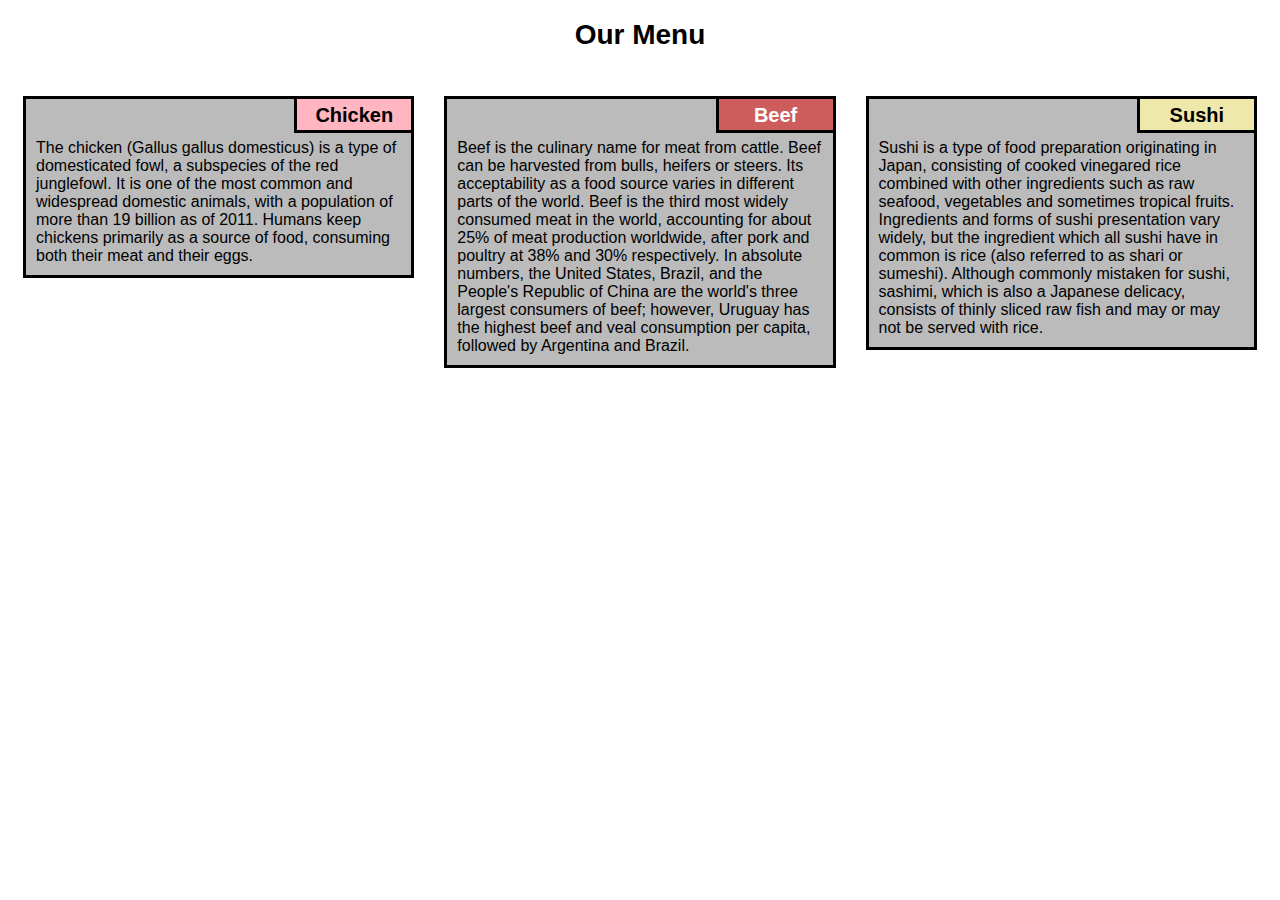
==== mod2-solution/index.html @ 9ee627aa "mod2 solved" ====
<!doctype html>
<html lang="en">
<head>
<meta charset="utf-8">
<meta http-equiv="X-UA-Compatible" content="IE=edge">
<meta name="viewport" content="width=device-width, initial-scale=1">

<title>Boostrap Starter Page</title>
<link rel="stylesheet" href="css/mod2-solution.css">
</head>
<body>

	<h1>Our Menu</h1>

	<div class="row">
		<div class="col-dt-4 col-tb-6 col-mb-12">
			<div class="title">Chicken</div>
			<p>The chicken (Gallus gallus domesticus) is a type of domesticated fowl, a subspecies of the red junglefowl. It is one
				of the most common and widespread domestic animals, with a population of more than 19 billion as of 2011. Humans keep
				chickens primarily as a source of food, consuming both their meat and their eggs.</p>
		</div>
		<div class="col-dt-4 col-tb-6 col-mb-12">
			<div class="title">Beef</div>
			<p>Beef is the culinary name for meat from cattle. Beef can be harvested from bulls, heifers or steers. Its acceptability
				as a food source varies in different parts of the world. Beef is the third most widely consumed meat in the world,
				accounting for about 25% of meat production worldwide, after pork and poultry at 38% and 30% respectively. In absolute
				numbers, the United States, Brazil, and the People's Republic of China are the world's three largest consumers of beef;
				however, Uruguay has the highest beef and veal consumption per capita, followed by Argentina and Brazil.</p>
		</div>
		<div class="col-dt-4 col-tb-12 col-mb-12">
			<div class="title">Sushi</div>
			<p>Sushi is a type of food preparation originating in Japan, consisting of cooked vinegared rice combined with other
				ingredients such as raw seafood, vegetables and sometimes tropical fruits. Ingredients and forms of sushi presentation vary
				widely, but the ingredient which all sushi have in common is rice (also referred to as shari or sumeshi). Although commonly
				mistaken for sushi, sashimi, which is also a Japanese delicacy, consists of thinly sliced raw fish and may or may not be
				served with rice.</p>
		</div>
	</div>
</body>
</html>
---- mod2-solution/css/mod2-solution.css ----
/********** Base styles **********/
* {
	box-sizing: border-box;
}

body {
	font-family: Helvetica, Arial, serif
}

h1 {
	margin-bottom: 30px;
	text-align: center;
	font-size: 1.75em;
}

p {
	margin: 15px;
	border: 3px solid black;
	padding: 10px;
	padding-top: 40px;
	font-family: Helvetica;
	background-color: #bbbbbb;
}

.row {
	width: 100%;
	clear: both;
}

.row>div {
	position: relative;
}

.row .title {
	position: absolute;
	top: 15px;
	right: 15px;
	width: 120px;
	height: 37px;
	line-height: 32px;
	border: 3px black solid;
	text-align: center;
	font-size: 1.25em;
	font-weight: bold;
}

.row>div:nth-child(1) .title {
	background-color: #FFB6C1;
}

.row>div:nth-child(2) .title {
	background-color: #CD5C5C;
	color: white;
}

.row>div:nth-child(3) .title {
	background-color: #EEE8AA;
}

/********** Desktop  devices only **********/
@media ( min-width : 992px ) {
	.col-dt-1, .col-dt-2, .col-dt-3, .col-dt-4, .col-dt-5, .col-dt-6,
		.col-dt-7, .col-dt-8, .col-dt-9, .col-dt-10, .col-dt-11, .col-dt-12 {
		float: left;
	}
	.col-dt-1 {
		width: 8.33%;
	}
	.col-dt-2 {
		width: 16.66%;
	}
	.col-dt-3 {
		width: 25%;
	}
	.col-dt-4 {
		width: 33.33%;
	}
	.col-dt-5 {
		width: 41.66%;
	}
	.col-dt-6 {
		width: 50%;
	}
	.col-dt-7 {
		width: 58.33%;
	}
	.col-dt-8 {
		width: 66.66%;
	}
	.col-dt-9 {
		width: 74.99%;
	}
	.col-dt-10 {
		width: 83.33%;
	}
	.col-dt-11 {
		width: 91.66%;
	}
	.col-dt-12 {
		width: 100%;
	}
}

/********** Tablet devices only **********/
@media ( min-width : 768px ) and (max-width: 991px) {
	.col-tb-1, .col-tb-2, .col-tb-3, .col-tb-4, .col-tb-5, .col-tb-6,
		.col-tb-7, .col-tb-8, .col-tb-9, .col-tb-10, .col-tb-11, .col-tb-12 {
		float: left;
	}
	.col-tb-1 {
		width: 8.33%;
	}
	.col-tb-2 {
		width: 16.66%;
	}
	.col-tb-3 {
		width: 25%;
	}
	.col-tb-4 {
		width: 33.33%;
	}
	.col-tb-5 {
		width: 41.66%;
	}
	.col-tb-6 {
		width: 50%;
	}
	.col-tb-7 {
		width: 58.33%;
	}
	.col-tb-8 {
		width: 66.66%;
	}
	.col-tb-9 {
		width: 74.99%;
	}
	.col-tb-10 {
		width: 83.33%;
	}
	.col-tb-11 {
		width: 91.66%;
	}
	.col-tb-12 {
		width: 100%;
	}
}

/********** Mobile devices only **********/
@media ( max-width : 767px) {
	.col-mb-1, .col-mb-2, .col-mb-3, .col-mb-4, .col-mb-5, .col-mb-6,
		.col-mb-7, .col-mb-8, .col-mb-9, .col-mb-10, .col-mb-11, .col-mb-12 {
		float: left;
	}
	.col-mb-1 {
		width: 8.33%;
	}
	.col-mb-2 {
		width: 16.66%;
	}
	.col-mb-3 {
		width: 25%;
	}
	.col-mb-4 {
		width: 33.33%;
	}
	.col-mb-5 {
		width: 41.66%;
	}
	.col-mb-6 {
		width: 50%;
	}
	.col-mb-7 {
		width: 58.33%;
	}
	.col-mb-8 {
		width: 66.66%;
	}
	.col-mb-9 {
		width: 74.99%;
	}
	.col-mb-10 {
		width: 83.33%;
	}
	.col-mb-11 {
		width: 91.66%;
	}
	.col-mb-12 {
		width: 100%;
	}
}
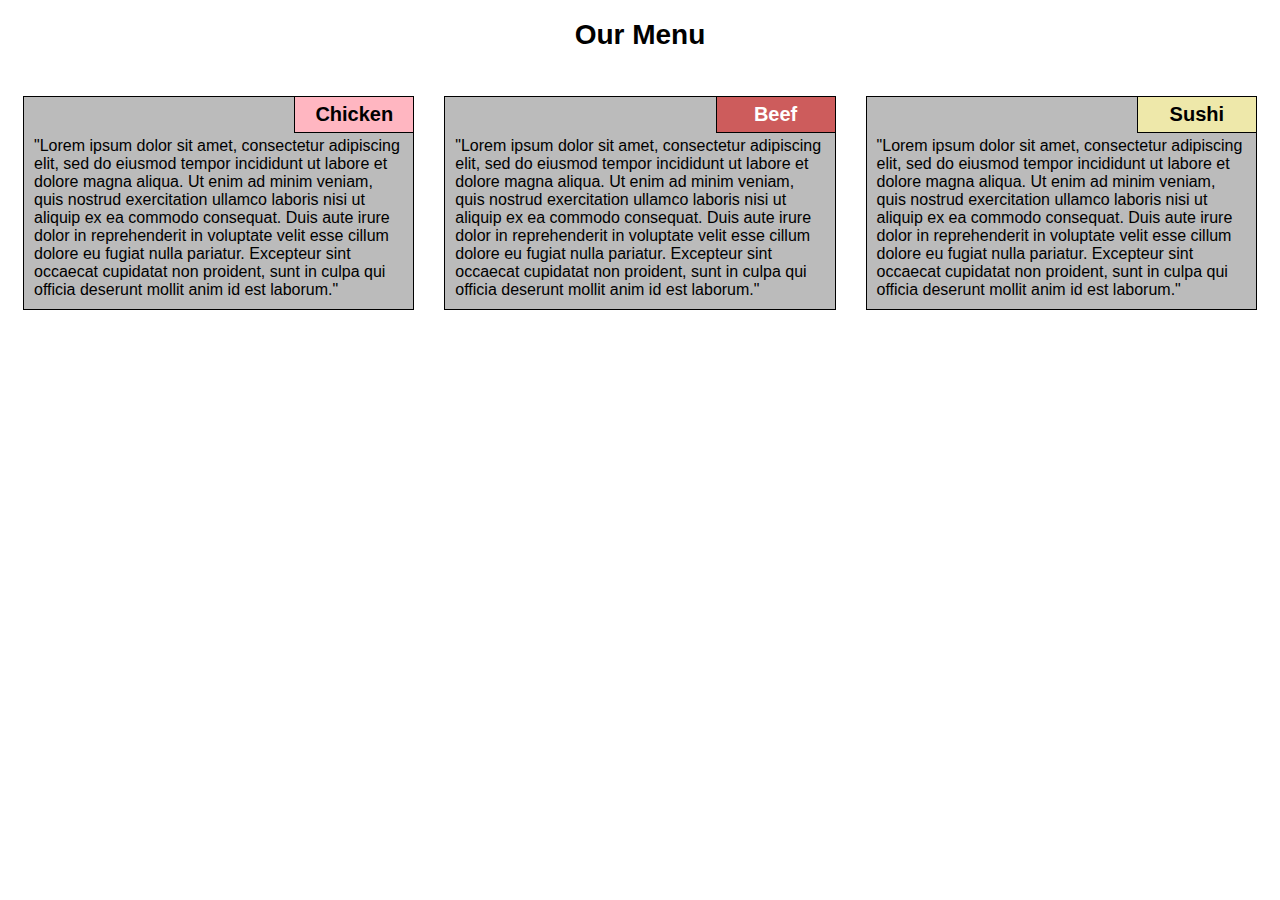
==== commit 7b649cb2: "minor updates" ====
--- a/mod2-solution/index.html
+++ b/mod2-solution/index.html
@@ -15,25 +15,24 @@
 	<div class="row">
 		<div class="col-dt-4 col-tb-6 col-mb-12">
 			<div class="title">Chicken</div>
-			<p>The chicken (Gallus gallus domesticus) is a type of domesticated fowl, a subspecies of the red junglefowl. It is one
-				of the most common and widespread domestic animals, with a population of more than 19 billion as of 2011. Humans keep
-				chickens primarily as a source of food, consuming both their meat and their eggs.</p>
+			<p>"Lorem ipsum dolor sit amet, consectetur adipiscing elit, sed do eiusmod tempor incididunt ut labore et dolore magna
+				aliqua. Ut enim ad minim veniam, quis nostrud exercitation ullamco laboris nisi ut aliquip ex ea commodo consequat. Duis
+				aute irure dolor in reprehenderit in voluptate velit esse cillum dolore eu fugiat nulla pariatur. Excepteur sint occaecat
+				cupidatat non proident, sunt in culpa qui officia deserunt mollit anim id est laborum."</p>
 		</div>
 		<div class="col-dt-4 col-tb-6 col-mb-12">
 			<div class="title">Beef</div>
-			<p>Beef is the culinary name for meat from cattle. Beef can be harvested from bulls, heifers or steers. Its acceptability
-				as a food source varies in different parts of the world. Beef is the third most widely consumed meat in the world,
-				accounting for about 25% of meat production worldwide, after pork and poultry at 38% and 30% respectively. In absolute
-				numbers, the United States, Brazil, and the People's Republic of China are the world's three largest consumers of beef;
-				however, Uruguay has the highest beef and veal consumption per capita, followed by Argentina and Brazil.</p>
+			<p>"Lorem ipsum dolor sit amet, consectetur adipiscing elit, sed do eiusmod tempor incididunt ut labore et dolore magna
+				aliqua. Ut enim ad minim veniam, quis nostrud exercitation ullamco laboris nisi ut aliquip ex ea commodo consequat. Duis
+				aute irure dolor in reprehenderit in voluptate velit esse cillum dolore eu fugiat nulla pariatur. Excepteur sint occaecat
+				cupidatat non proident, sunt in culpa qui officia deserunt mollit anim id est laborum."</p>
 		</div>
 		<div class="col-dt-4 col-tb-12 col-mb-12">
 			<div class="title">Sushi</div>
-			<p>Sushi is a type of food preparation originating in Japan, consisting of cooked vinegared rice combined with other
-				ingredients such as raw seafood, vegetables and sometimes tropical fruits. Ingredients and forms of sushi presentation vary
-				widely, but the ingredient which all sushi have in common is rice (also referred to as shari or sumeshi). Although commonly
-				mistaken for sushi, sashimi, which is also a Japanese delicacy, consists of thinly sliced raw fish and may or may not be
-				served with rice.</p>
+			<p>"Lorem ipsum dolor sit amet, consectetur adipiscing elit, sed do eiusmod tempor incididunt ut labore et dolore magna
+				aliqua. Ut enim ad minim veniam, quis nostrud exercitation ullamco laboris nisi ut aliquip ex ea commodo consequat. Duis
+				aute irure dolor in reprehenderit in voluptate velit esse cillum dolore eu fugiat nulla pariatur. Excepteur sint occaecat
+				cupidatat non proident, sunt in culpa qui officia deserunt mollit anim id est laborum."</p>
 		</div>
 	</div>
 </body>
--- a/mod2-solution/css/mod2-solution.css
+++ b/mod2-solution/css/mod2-solution.css
@@ -15,7 +15,7 @@
 
 p {
 	margin: 15px;
-	border: 3px solid black;
+	border: 1px solid black;
 	padding: 10px;
 	padding-top: 40px;
 	font-family: Helvetica;
@@ -37,8 +37,8 @@
 	right: 15px;
 	width: 120px;
 	height: 37px;
-	line-height: 32px;
-	border: 3px black solid;
+	line-height: 34px;
+	border: 1px black solid;
 	text-align: center;
 	font-size: 1.25em;
 	font-weight: bold;
